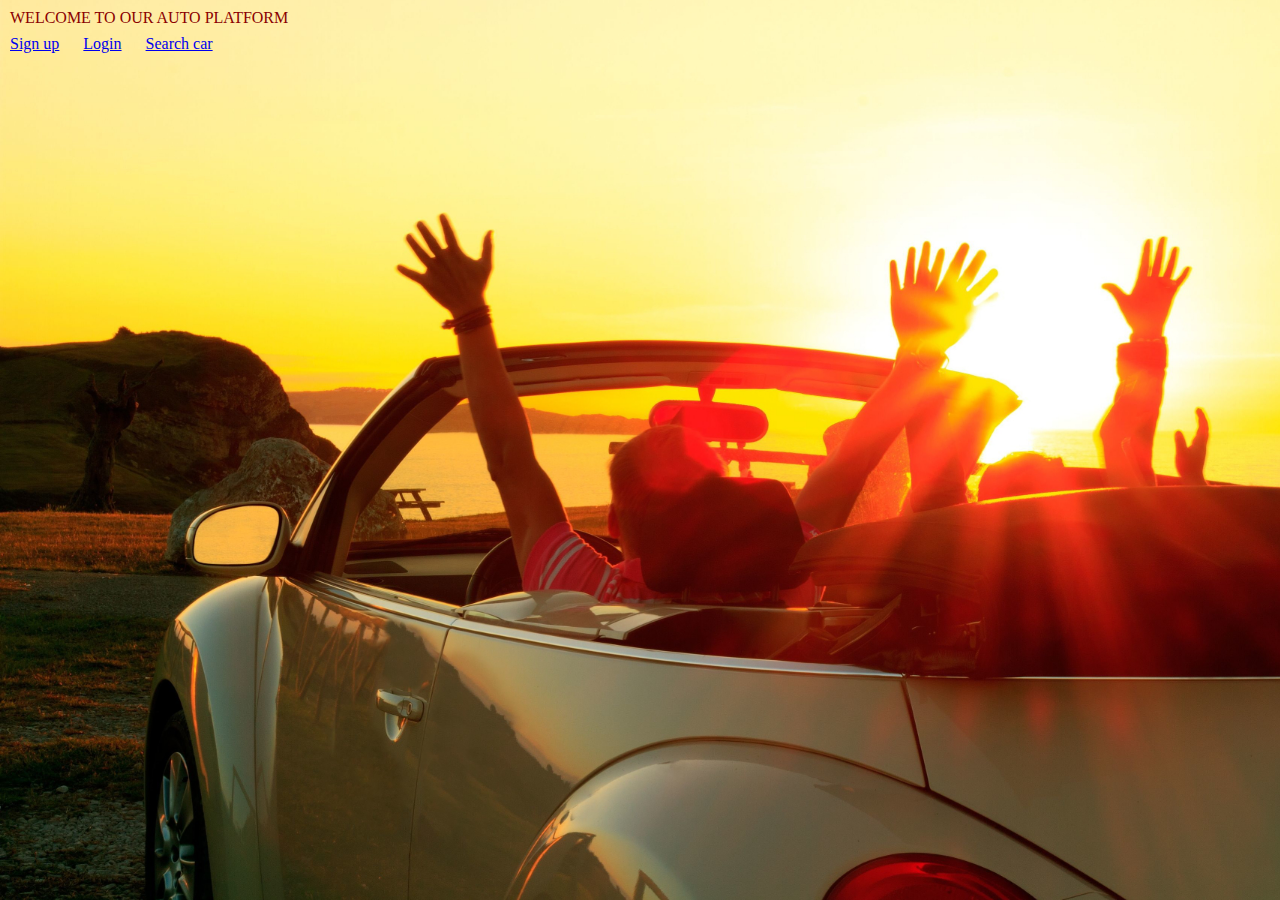
==== AlenaYeromina_dz05/index.html @ e25c0e9b "base implementation" ====
<!DOCTYPE html>
<html lang="en">
<head>
    <meta charset="UTF-8" />
    <meta name="viewport" content="width-device-width, initial-scale=1.0" />
    <title>Document</title>
    <link rel="stylesheet" href="css/reset.css" />
    <link rel="stylesheet" type="text/css" href="css/styles.css">
    <style>
    </style>
</head>
<body class="index">
    <h1>Welcome to Our Auto Platform</h1>
    <a href="pages/signup.html">Sign up</a>
    <a href="pages/login.html">Login</a>
    <a href="pages/search.html">Search car</a>
</body>
</html>
---- AlenaYeromina_dz05/css/styles.css ----
body {
    background-image: url("../images/page_car_picture.jpg");
    background-size: cover;
    background-repeat: no-repeat;
    background-attachment: fixed;
    color: darkred;
}

.index{
    background-image: url("../images/welcome_page.jpeg");

}

h1 {text-transform: uppercase;}

input[type="submit"] {
    background-image: url("../images/luxury_car_button.svg");
    background-size: contain;
    background-repeat: no-repeat;
    width: 100px;
    height: 50px;
    border: none;
    cursor: pointer;
    color: darkblue;
    font-weight: bold;
    font-size: 1rem;
}

.wrapper {
    width: 50%;
    background-color: rgba(255, 228, 196, 0.4);
    background-size: cover;
    background-repeat: no-repeat;
    border-radius: 15px 15px 15px 15px;
    display: flex; /* Встановлюємо flex-контейнер */
    flex-direction: column; /* Встановлюємо напрямок розміщення дітей (вгору-вниз) */
    justify-content: center; /* Вирівнюємо дітей по вертикалі по центру */
    align-items: center; 
    padding-top: 15px;
    margin: 40px 40px 40px 40px;
    font-size: 1.5rem;
}

h1, form, a {
    margin: 10px; /* Додатковий відступ для тексту, форми та посилання */
}
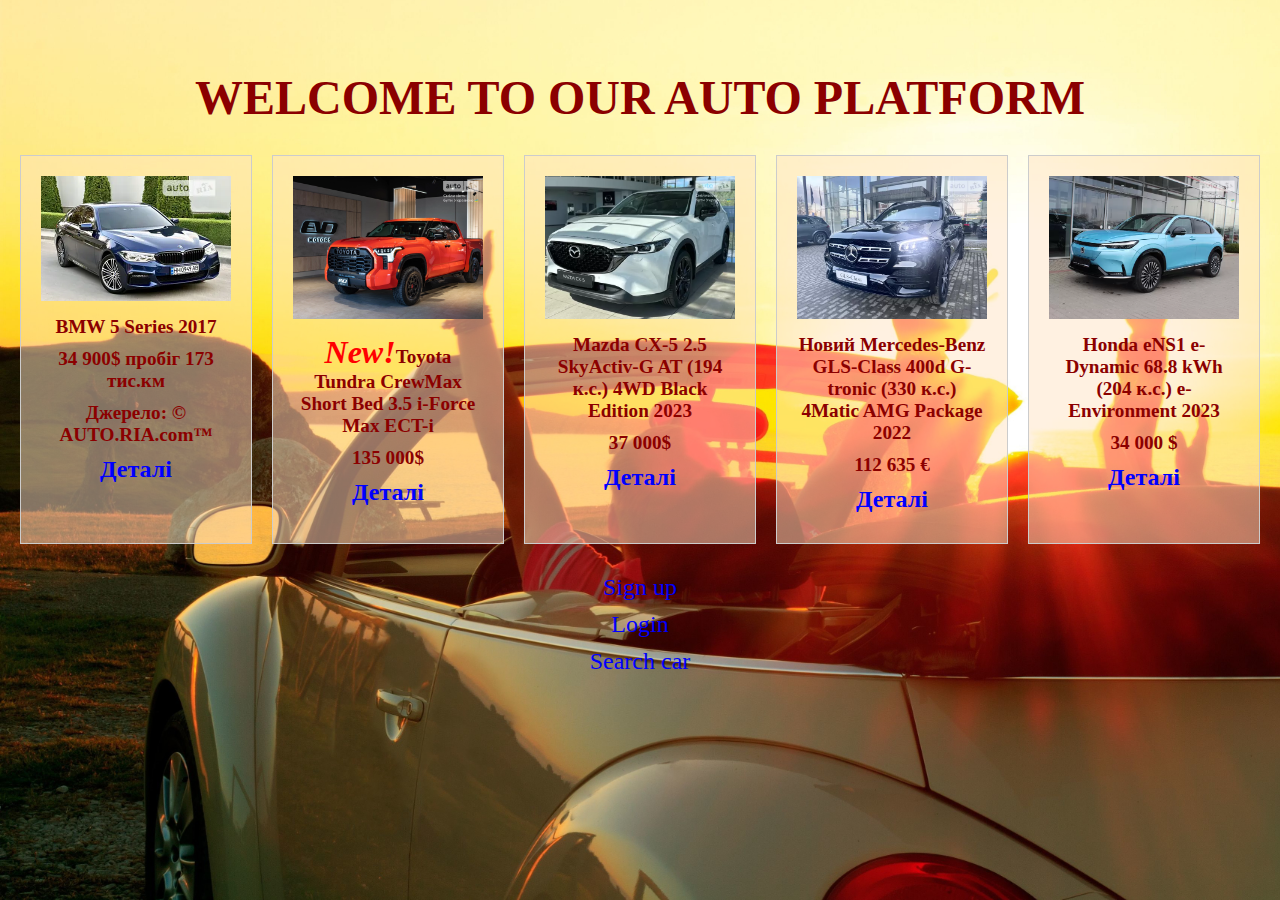
==== commit 0db89700: "add grid on index page" ====
--- a/AlenaYeromina_dz05/index.html
+++ b/AlenaYeromina_dz05/index.html
@@ -11,6 +11,39 @@
 </head>
 <body class="index">
     <h1>Welcome to Our Auto Platform</h1>
+    <div class="grid">
+        <div class="product">
+            <img src="images/bmw_5-series.webp" alt="bmw_x5">
+            <h3>BMW 5 Series 2017</h3>
+            <p>34 900$ пробіг 173 тис.км</p>
+                Джерело: © AUTO.RIA.com™
+            <a href="https://auto.ria.com/uk/auto_bmw_5_series_34684414.html">Деталі</a>
+        </div>
+        <div class="product">
+            <img src="images/toyota-tundra.webp" alt="toyota-tundra">
+            <h3><span class="new">New!</span>Toyota Tundra CrewMax Short Bed 3.5 i-Force Max ECT-i</h3>
+            <p>135 000$</p>
+            <a href="https://auto.ria.com/uk/newauto/auto-toyota-tundra-1908470.html">Деталі</a>
+        </div>
+        <div class="product">
+            <img src="images/mazda-cx-5.webp" alt="mazda-cx-5">
+            <h3>Mazda CX-5 2.5 SkyActiv-G AT (194 к.с.) 4WD Black Edition 2023</h3>
+            <p>37 000$</p>
+            <a href="https://auto.ria.com/uk/newauto/auto-mazda-cx-5-1924692.html">Деталі</a>
+        </div>
+        <div class="product">
+            <img src="images/mercedes-benz-gls-class.webp" alt="mercedes-benz">
+            <h3>Новий Mercedes-Benz GLS-Class 400d G-tronic (330 к.с.) 4Matic AMG Package 2022</h3>
+            <p>112 635 €</p>
+            <a href="https://auto.ria.com/uk/newauto/auto-mercedes-benz-gls-class-1903429.html">Деталі</a>
+        </div>
+        <div class="product">
+            <img src="images/honda-ens1.webp" alt="honda-ens1">
+            <h3>Honda eNS1 e-Dynamic 68.8 kWh (204 к.с.) e-Environment 2023</h3>
+            <p>34 000 $</p>
+            <a href="https://auto.ria.com/uk/newauto/auto-honda-ens1-1909687.html">Деталі</a>
+        </div>
+    </div>
     <a href="pages/signup.html">Sign up</a>
     <a href="pages/login.html">Login</a>
     <a href="pages/search.html">Search car</a>
--- a/AlenaYeromina_dz05/css/styles.css
+++ b/AlenaYeromina_dz05/css/styles.css
@@ -4,28 +4,101 @@
     background-repeat: no-repeat;
     background-attachment: fixed;
     color: darkred;
+    line-height: normal;
 }
 
+.grid {
+    display: grid;
+    grid-template-columns: repeat(5, 1fr);
+    gap: 20px;
+    padding: 20px;
+}
+
+.product {
+    color: rgb(139, 0, 0);
+    font-size: 1.2rem;
+    font-weight: bold;
+    background-color: rgba(255, 228, 196, 0.5);
+    padding: 20px; 
+}
+
+.product h3 {
+    font-size: 1.2rem;
+    margin-top: 10px;
+}
+
+.product p {
+    margin: 10px 0;
+}
+
+.index a {
+    color: blue;
+    font-size: 1.5rem;
+    text-decoration: none;
+}
+
+.product img{
+    max-width: 100%; /* Робимо картинку адаптивною до ширини батьківського контейнера */
+    height: auto; /* Автоматична висота зі збереженням пропорцій */
+  }
+
+.form__item{padding-top: 10px;}
+
+/* 10 */
 .index{
     background-image: url("../images/welcome_page.jpeg");
-
 }
 
-h1 {text-transform: uppercase;}
-
-input[type="submit"] {
-    background-image: url("../images/luxury_car_button.svg");
-    background-size: contain;
-    background-repeat: no-repeat;
-    width: 100px;
-    height: 50px;
-    border: none;
-    cursor: pointer;
-    color: darkblue;
+/* 1 */
+h1 {
+    text-transform: uppercase;
+    font-size: 3rem;
     font-weight: bold;
-    font-size: 1rem;
+    text-align: center;
+    padding-top: 60px;
 }
 
+.product {
+    border: 1px solid #ccc;
+    padding: 20px;
+    text-align: center;
+}
+
+.new {
+    color: red;
+    font-size: 2rem;
+    font-weight: bold;
+    font-style: italic;
+}
+
+
+.submit-button {
+    display: flex;
+    flex-direction: column;
+    align-items: center;
+}
+
+.submit-button input[type="submit"] {
+    background-image: url("../images/luxury_car_button.svg");
+    background-repeat: no-repeat;
+    width: 110px;
+    /* height: 80px; */
+    border: 2px solid darkred;
+    border-radius: 15%;
+    cursor: pointer;
+    color: darkred;
+    font-weight: bold;
+    font-size: 1.5rem;
+    padding: 10px;
+    margin-top: 20px;
+    align-content: end;
+}
+
+.submit-button span {
+    margin-top: 10px;
+}
+
+/* 10 */
 .wrapper {
     width: 50%;
     background-color: rgba(255, 228, 196, 0.4);
@@ -41,6 +114,22 @@
     font-size: 1.5rem;
 }
 
+/* 3 */
 h1, form, a {
     margin: 10px; /* Додатковий відступ для тексту, форми та посилання */
-}+}
+
+/* 1 */
+a {
+    display: block;
+    text-align: center;
+    margin-top: 10px;
+    text-decoration: none;
+    color: black;
+}
+
+/* 11 */
+a:hover {
+    color: #A11414;
+    text-decoration: underline;
+}
